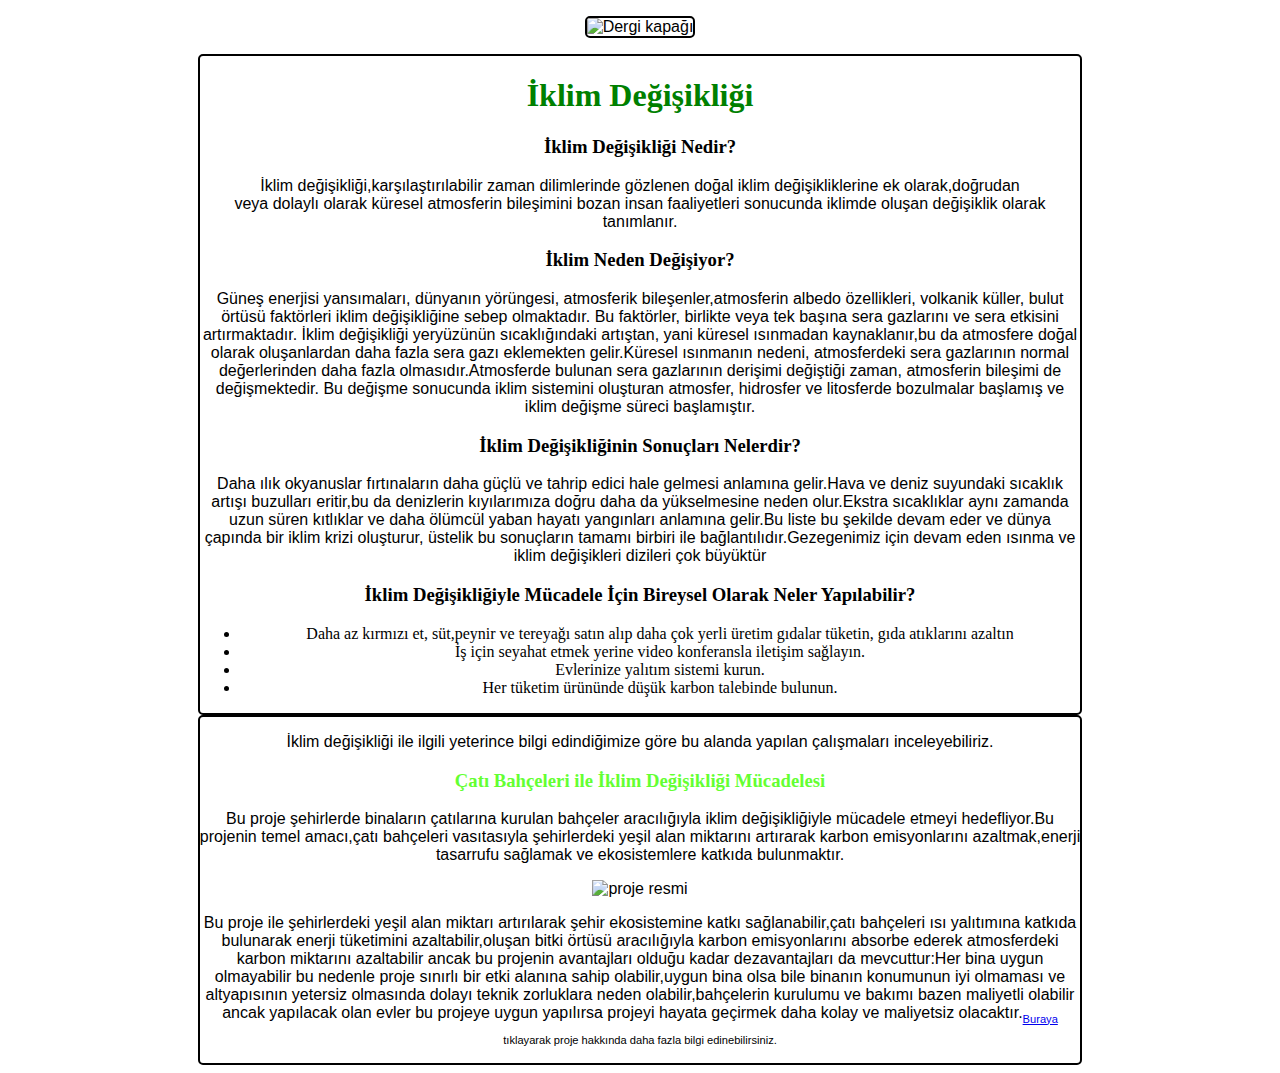
==== index.html @ 8b51db08 "Update and rename fizik-proje.html to index.html" ====
﻿<!DOCTYPE html>
<html lang="tr">
  <head>
   <meta charset="utf-8">
   <title>Dergi ismi</title>
   <!-- favico ekle -->
   <link rel="stylesheet" href="proje-css.css">
   
  </head>
  <body>
    <div id="dergi">
	  <p><img src="gun-batimi.jpg" alt="Dergi kapağı" id="kapak"><!-- ilk sayfa yani dergi kapağı</p> -->
	  <section id="sayfa-1">
	  <hgroup>
	   <h1 style="color:green;">İklim Değişikliği</h1>
	     <h3>İklim Değişikliği Nedir?</h3>
	  </hgroup> 
		  <p id="iklim-p">İklim değişikliği,karşılaştırılabilir zaman dilimlerinde gözlenen doğal iklim
		  değişikliklerine ek olarak,doğrudan<br/> veya dolaylı olarak küresel atmosferin bileşimini bozan insan 
		  faaliyetleri sonucunda iklimde oluşan değişiklik olarak tanımlanır.</p>
		 <h3>İklim Neden Değişiyor?</h3><!-- iklim.gov.tr-->
		  <p>Güneş enerjisi yansımaları, dünyanın yörüngesi, atmosferik bileşenler,atmosferin albedo
		  özellikleri, volkanik küller, bulut örtüsü faktörleri iklim değişikliğine sebep olmaktadır.
		  Bu faktörler, birlikte veya tek başına sera gazlarını ve sera etkisini artırmaktadır.
		  İklim değişikliği yeryüzünün sıcaklığındaki artıştan, yani küresel ısınmadan kaynaklanır,bu da
		  atmosfere doğal olarak oluşanlardan daha fazla sera gazı eklemekten gelir.Küresel ısınmanın 
		  nedeni, atmosferdeki sera gazlarının normal değerlerinden daha fazla olmasıdır.Atmosferde
		  bulunan sera gazlarının derişimi değiştiği zaman, atmosferin bileşimi de değişmektedir.
		  Bu değişme sonucunda iklim sistemini oluşturan atmosfer, hidrosfer ve litosferde bozulmalar
		  başlamış ve iklim değişme süreci başlamıştır.</p>
		  <h3>İklim Değişikliğinin Sonuçları Nelerdir?</h3>
		  <p>Daha ılık okyanuslar fırtınaların daha güçlü ve tahrip edici hale gelmesi anlamına gelir.Hava ve
		  deniz suyundaki sıcaklık artışı buzulları eritir,bu da denizlerin kıyılarımıza doğru daha da
		  yükselmesine neden olur.Ekstra sıcaklıklar aynı zamanda uzun süren kıtlıklar ve daha ölümcül
		  yaban hayatı yangınları anlamına gelir.Bu liste bu şekilde devam eder ve dünya çapında bir iklim krizi
		  oluşturur, üstelik bu sonuçların tamamı birbiri ile bağlantılıdır.Gezegenimiz için devam eden ısınma ve iklim
		  değişikleri dizileri çok büyüktür</p>
		  <h3>İklim Değişikliğiyle Mücadele İçin Bireysel Olarak Neler Yapılabilir?</h3><!-- bbc.com -->
		  <p>
		   <ul>
		    <li>Daha az kırmızı et, süt,peynir ve tereyağı satın alıp daha çok yerli üretim gıdalar tüketin, gıda atıklarını azaltın</li>
			<li>İş için seyahat etmek yerine video konferansla iletişim sağlayın.</li>
			<li>Evlerinize yalıtım sistemi kurun.</li>
			<li>Her tüketim ürününde düşük karbon talebinde bulunun.</li>
	       </ul>	
		  </p>
		  
	  </section>	  
	  <section id="sayfa-2">
	    <p>İklim değişikliği ile ilgili yeterince bilgi edindiğimize göre bu alanda yapılan çalışmaları 
		inceleyebiliriz.</p><!-- https://www.iklimin.org/moduller/kentmodulu-yesilaltyapi.pdf -->
		 <h3 style="color:rgb(100, 255, 50)">Çatı Bahçeleri ile İklim Değişikliği Mücadelesi</h3>
		  <p>Bu proje şehirlerde binaların çatılarına kurulan bahçeler aracılığıyla iklim değişikliğiyle mücadele etmeyi
		  hedefliyor.Bu projenin temel amacı,çatı bahçeleri vasıtasıyla şehirlerdeki yeşil alan miktarını artırarak karbon
		  emisyonlarını azaltmak,enerji tasarrufu sağlamak ve ekosistemlere katkıda bulunmaktır.</p>
		  <p><img src="IMG_0967.jpg" alt="proje resmi"id="resim-0"></p>
		  <p>
		  Bu proje ile şehirlerdeki yeşil alan miktarı artırılarak şehir ekosistemine katkı sağlanabilir,çatı
		  bahçeleri ısı yalıtımına katkıda bulunarak enerji tüketimini azaltabilir,oluşan bitki örtüsü
		  aracılığıyla karbon emisyonlarını absorbe ederek atmosferdeki karbon miktarını azaltabilir ancak bu 
		  projenin avantajları olduğu kadar dezavantajları da mevcuttur:Her bina uygun olmayabilir bu nedenle
		  proje sınırlı bir etki alanına sahip olabilir,uygun bina olsa bile binanın konumunun iyi olmaması
		  ve altyapısının yetersiz olmasında dolayı teknik zorluklara neden olabilir,bahçelerin
		  kurulumu ve bakımı bazen maliyetli olabilir ancak yapılacak olan evler bu projeye uygun yapılırsa
          projeyi hayata geçirmek daha kolay ve maliyetsiz olacaktır.<sub><small><a href=" https://www.iklimin.org/moduller/kentmodulu-yesilaltyapi.pdf">Buraya</a>
		  tıklayarak proje hakkında daha fazla bilgi edinebilirsiniz.</small></sub>
		  </p>
	
	  </section>
     </div>
  </body>
</html>
---- proje-css.css ----
﻿div{
text-align: center;

}
#kapak{
height: 731px;
width: 694px;
border-style: solid;
border-width: 2px;
margin-left: 15%;
margin-right: 15%;
border-radius: 5px;

position: static;

}
#sayfa-1{
border-style: solid;
border-width: 2px;
border-color: black;
margin-right: 15%;
margin-left: 15%; 
border-radius: 5px;

}
p{
font-family:  sans-serif;
font-size: 16px;
}
#sayfa-2{
border-style: solid;
border-width: 2px;
border-color: black;
margin-left: 15%;
margin-right: 15%;
border-radius: 5px;


}
#resim-0{
width: 50%;
height: 50%;
}
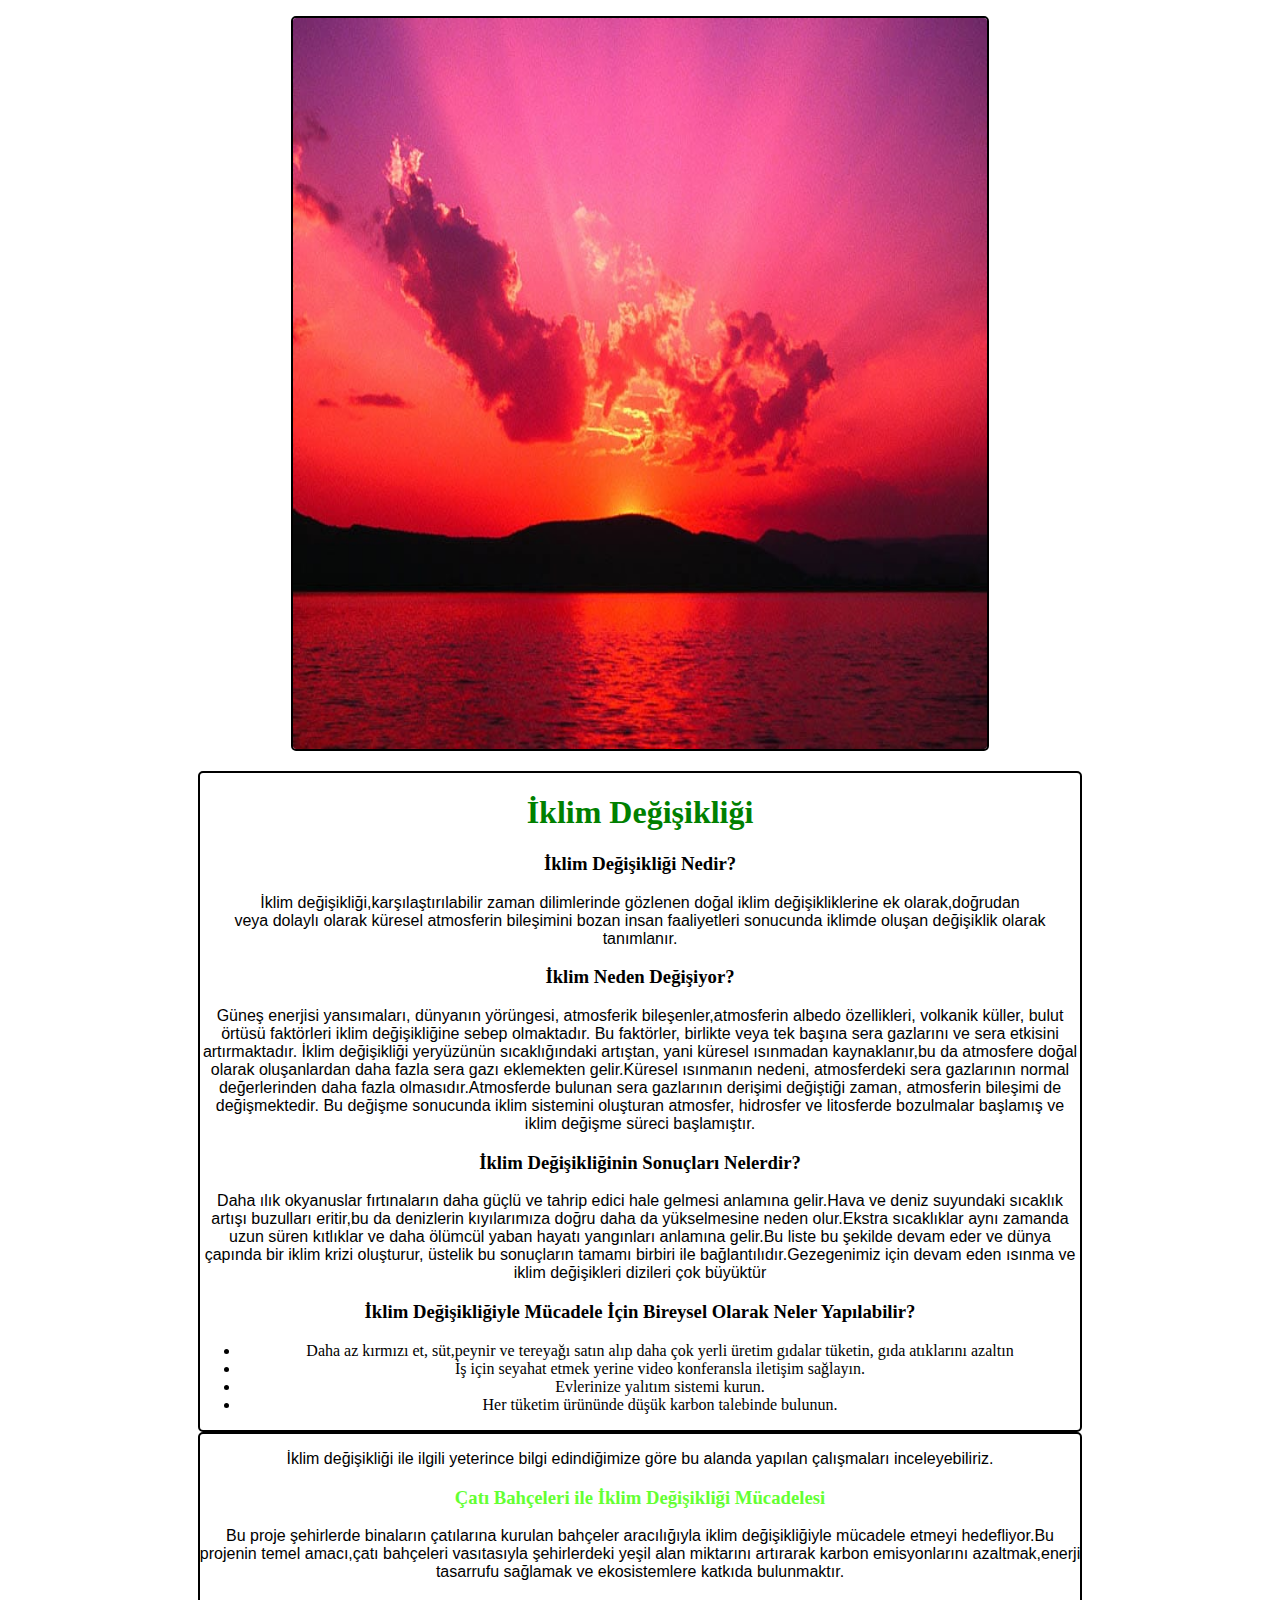
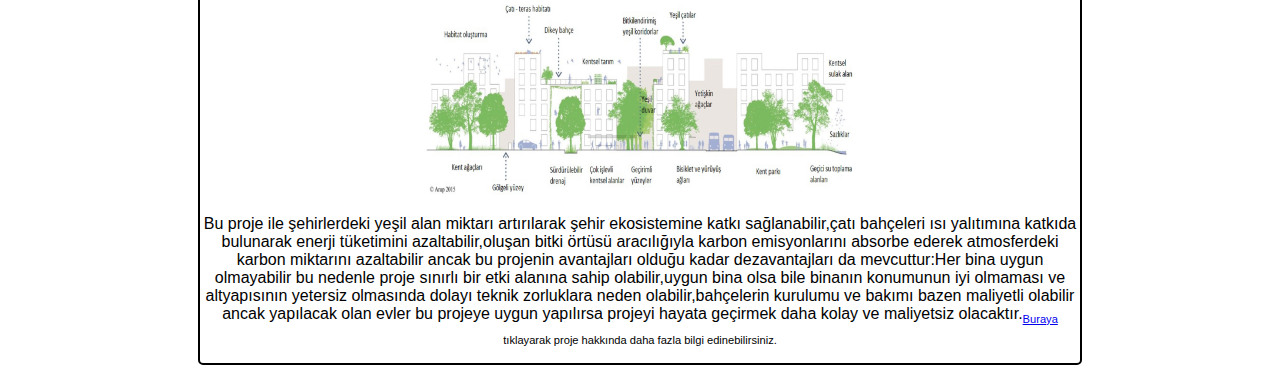
==== commit 9be2895a: "Update index.html" ====
--- a/index.html
+++ b/index.html
@@ -9,7 +9,7 @@
   </head>
   <body>
     <div id="dergi">
-	  <p><img src="gun-batimi.jpg" alt="Dergi kapağı" id="kapak"><!-- ilk sayfa yani dergi kapağı</p> -->
+	  <p><img src="gun-batimi.jpeg" alt="Dergi kapağı" id="kapak"><!-- ilk sayfa yani dergi kapağı</p> -->
 	  <section id="sayfa-1">
 	  <hgroup>
 	   <h1 style="color:green;">İklim Değişikliği</h1>
@@ -53,7 +53,7 @@
 		  <p>Bu proje şehirlerde binaların çatılarına kurulan bahçeler aracılığıyla iklim değişikliğiyle mücadele etmeyi
 		  hedefliyor.Bu projenin temel amacı,çatı bahçeleri vasıtasıyla şehirlerdeki yeşil alan miktarını artırarak karbon
 		  emisyonlarını azaltmak,enerji tasarrufu sağlamak ve ekosistemlere katkıda bulunmaktır.</p>
-		  <p><img src="IMG_0967.jpg" alt="proje resmi"id="resim-0"></p>
+		  <p><img src="IMG_0967.jpeg" alt="proje resmi"id="resim-0"></p>
 		  <p>
 		  Bu proje ile şehirlerdeki yeşil alan miktarı artırılarak şehir ekosistemine katkı sağlanabilir,çatı
 		  bahçeleri ısı yalıtımına katkıda bulunarak enerji tüketimini azaltabilir,oluşan bitki örtüsü
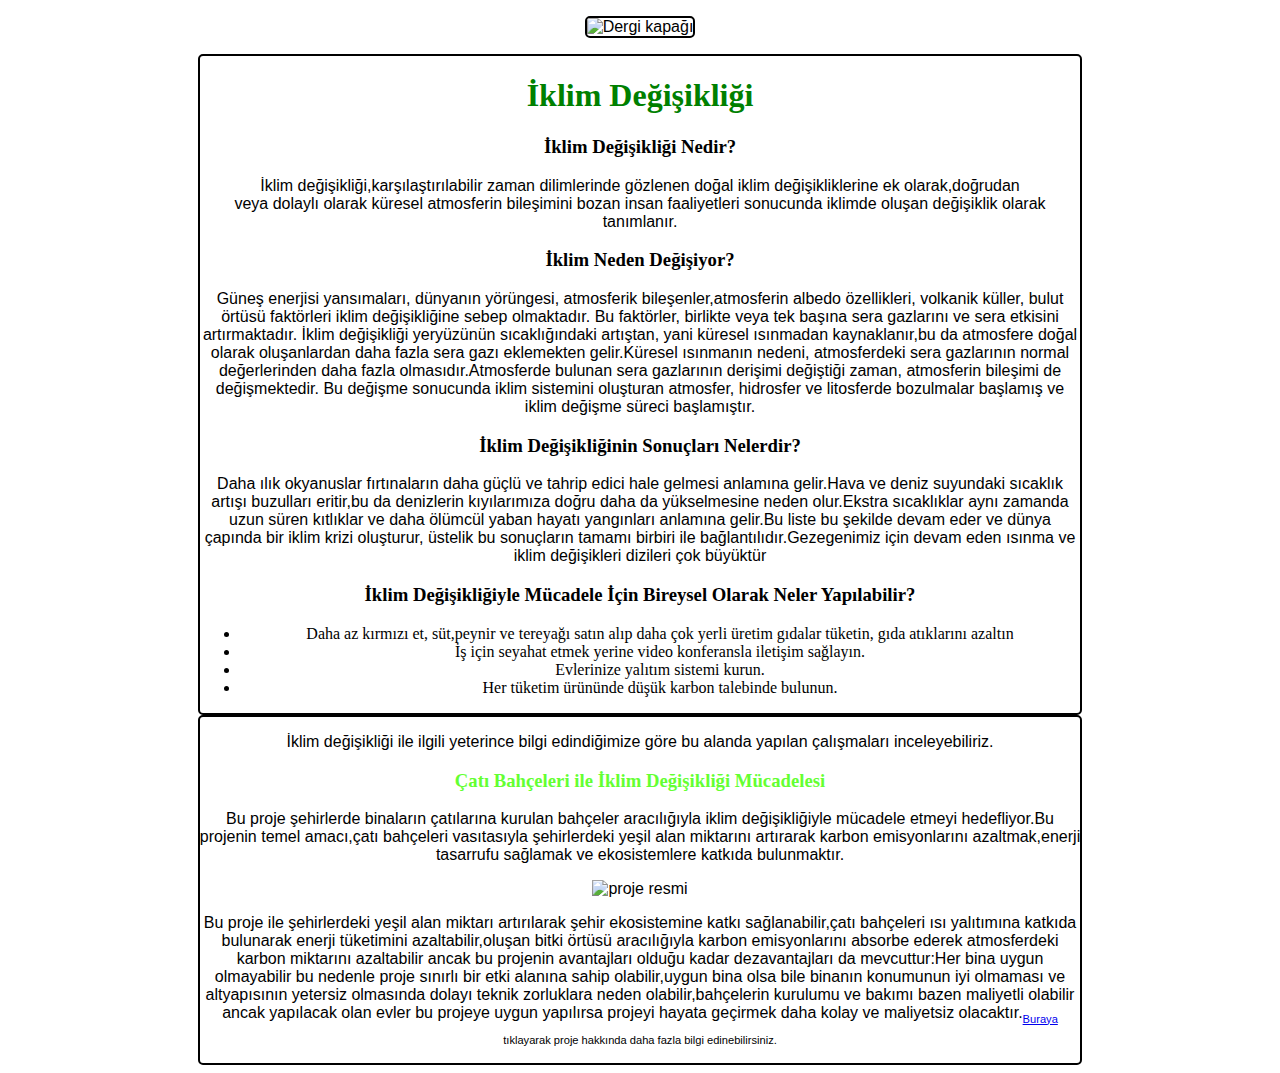
==== commit 627418bc: "Update index.html" ====
--- a/index.html
+++ b/index.html
@@ -9,7 +9,7 @@
   </head>
   <body>
     <div id="dergi">
-	  <p><img src="gun-batimi.jpeg" alt="Dergi kapağı" id="kapak"><!-- ilk sayfa yani dergi kapağı</p> -->
+	  <p><img src="gun-batimi.jpg" alt="Dergi kapağı" id="kapak"><!-- ilk sayfa yani dergi kapağı</p> -->
 	  <section id="sayfa-1">
 	  <hgroup>
 	   <h1 style="color:green;">İklim Değişikliği</h1>
@@ -53,7 +53,7 @@
 		  <p>Bu proje şehirlerde binaların çatılarına kurulan bahçeler aracılığıyla iklim değişikliğiyle mücadele etmeyi
 		  hedefliyor.Bu projenin temel amacı,çatı bahçeleri vasıtasıyla şehirlerdeki yeşil alan miktarını artırarak karbon
 		  emisyonlarını azaltmak,enerji tasarrufu sağlamak ve ekosistemlere katkıda bulunmaktır.</p>
-		  <p><img src="IMG_0967.jpeg" alt="proje resmi"id="resim-0"></p>
+		  <p><img src="IMG_0967.jpg" alt="proje resmi"id="resim-0"></p>
 		  <p>
 		  Bu proje ile şehirlerdeki yeşil alan miktarı artırılarak şehir ekosistemine katkı sağlanabilir,çatı
 		  bahçeleri ısı yalıtımına katkıda bulunarak enerji tüketimini azaltabilir,oluşan bitki örtüsü
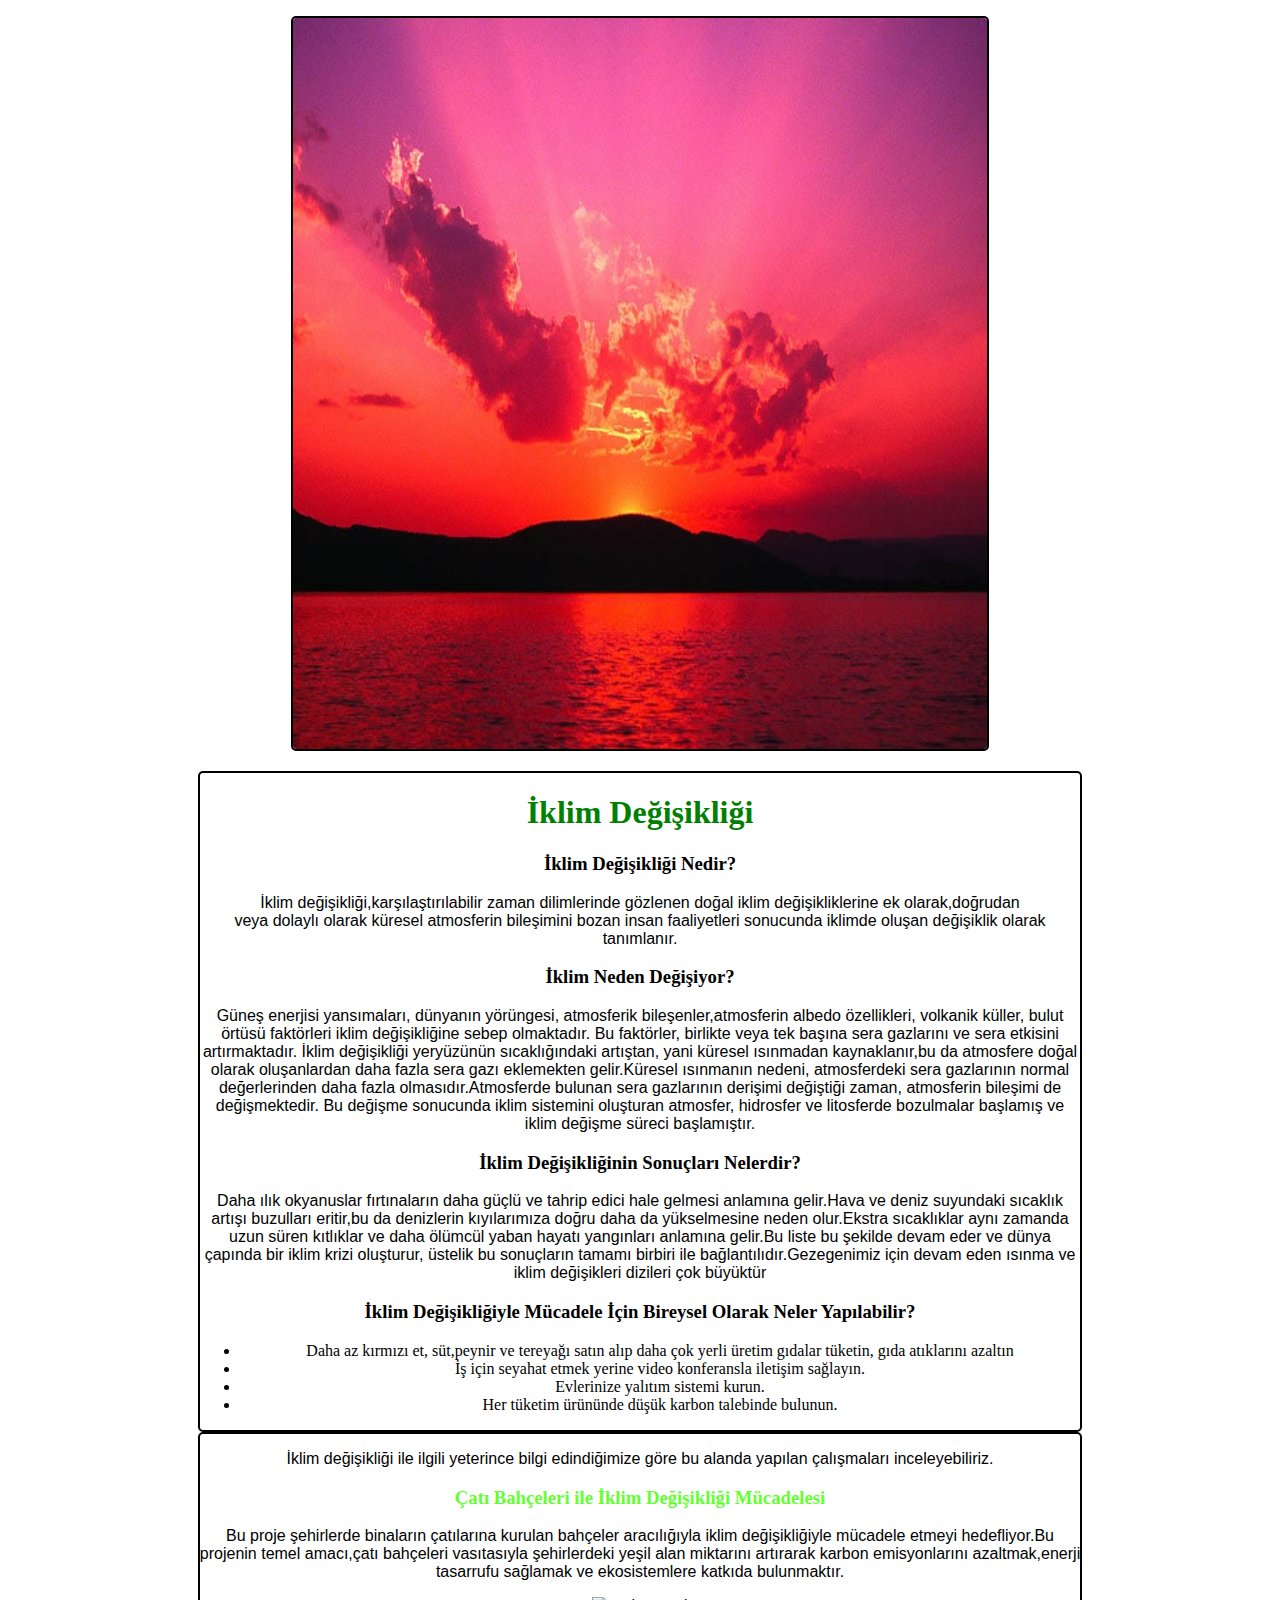
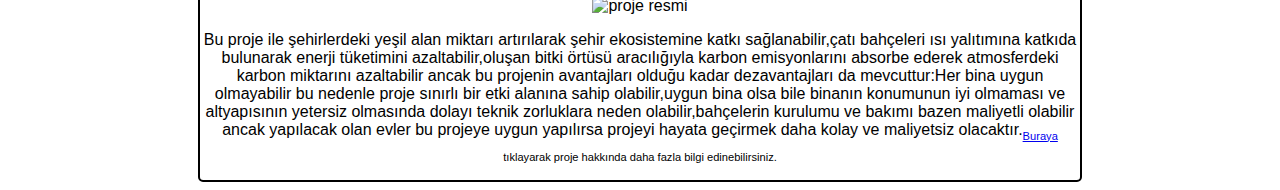
==== commit c354243f: "Update index.html" ====
--- a/index.html
+++ b/index.html
@@ -9,7 +9,7 @@
   </head>
   <body>
     <div id="dergi">
-	  <p><img src="gun-batimi.jpg" alt="Dergi kapağı" id="kapak"><!-- ilk sayfa yani dergi kapağı</p> -->
+	  <p><img src="gun-batimi.jpeg" alt="Dergi kapağı" id="kapak"><!-- ilk sayfa yani dergi kapağı</p> -->
 	  <section id="sayfa-1">
 	  <hgroup>
 	   <h1 style="color:green;">İklim Değişikliği</h1>
--- a/proje-css.css
+++ b/proje-css.css
@@ -40,4 +40,4 @@
 #resim-0{
 width: 50%;
 height: 50%;
-}+}
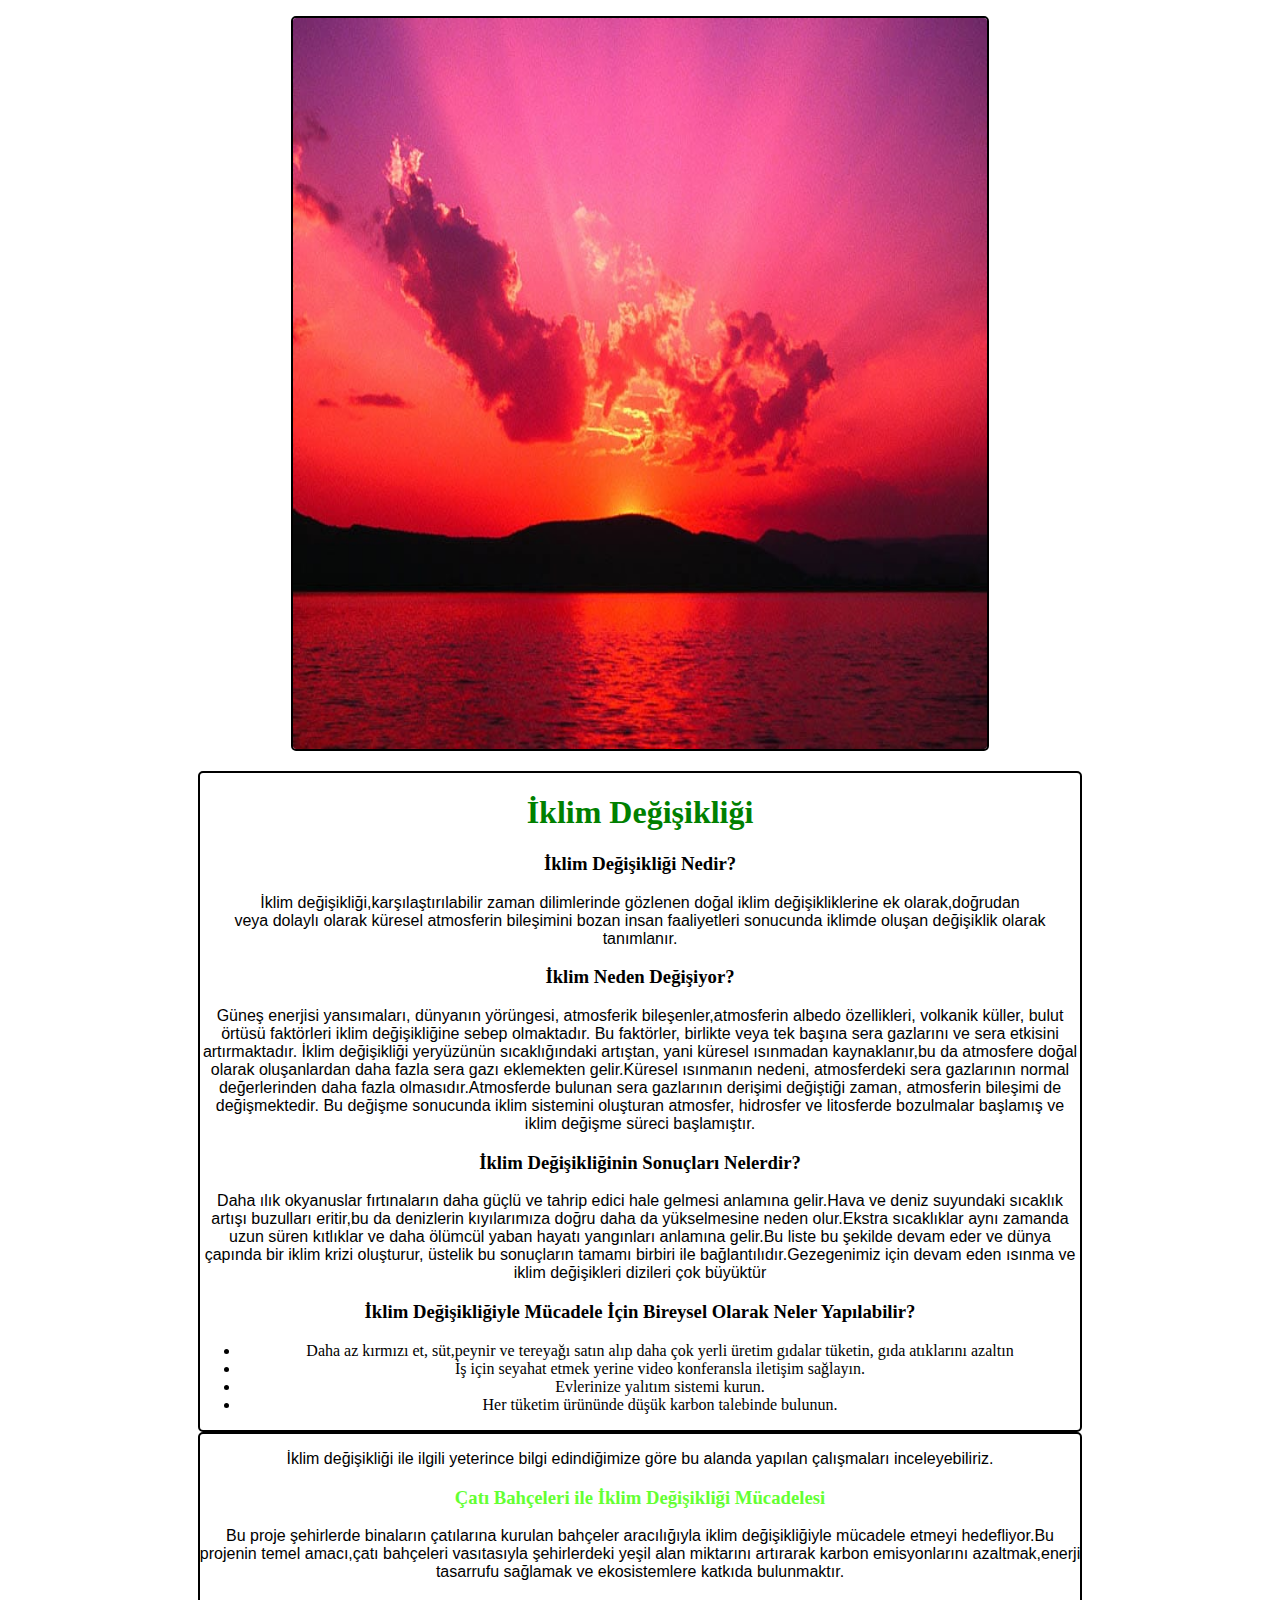
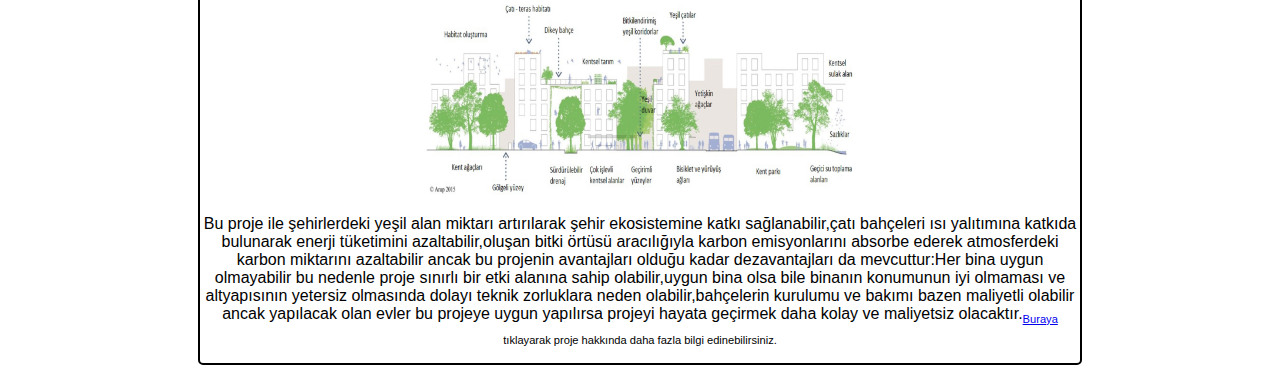
==== commit b339faf9: "Update index.html" ====
--- a/index.html
+++ b/index.html
@@ -53,7 +53,7 @@
 		  <p>Bu proje şehirlerde binaların çatılarına kurulan bahçeler aracılığıyla iklim değişikliğiyle mücadele etmeyi
 		  hedefliyor.Bu projenin temel amacı,çatı bahçeleri vasıtasıyla şehirlerdeki yeşil alan miktarını artırarak karbon
 		  emisyonlarını azaltmak,enerji tasarrufu sağlamak ve ekosistemlere katkıda bulunmaktır.</p>
-		  <p><img src="IMG_0967.jpg" alt="proje resmi"id="resim-0"></p>
+		  <p><img src="IMG_0967.jpeg" alt="proje resmi"id="resim-0"></p>
 		  <p>
 		  Bu proje ile şehirlerdeki yeşil alan miktarı artırılarak şehir ekosistemine katkı sağlanabilir,çatı
 		  bahçeleri ısı yalıtımına katkıda bulunarak enerji tüketimini azaltabilir,oluşan bitki örtüsü
